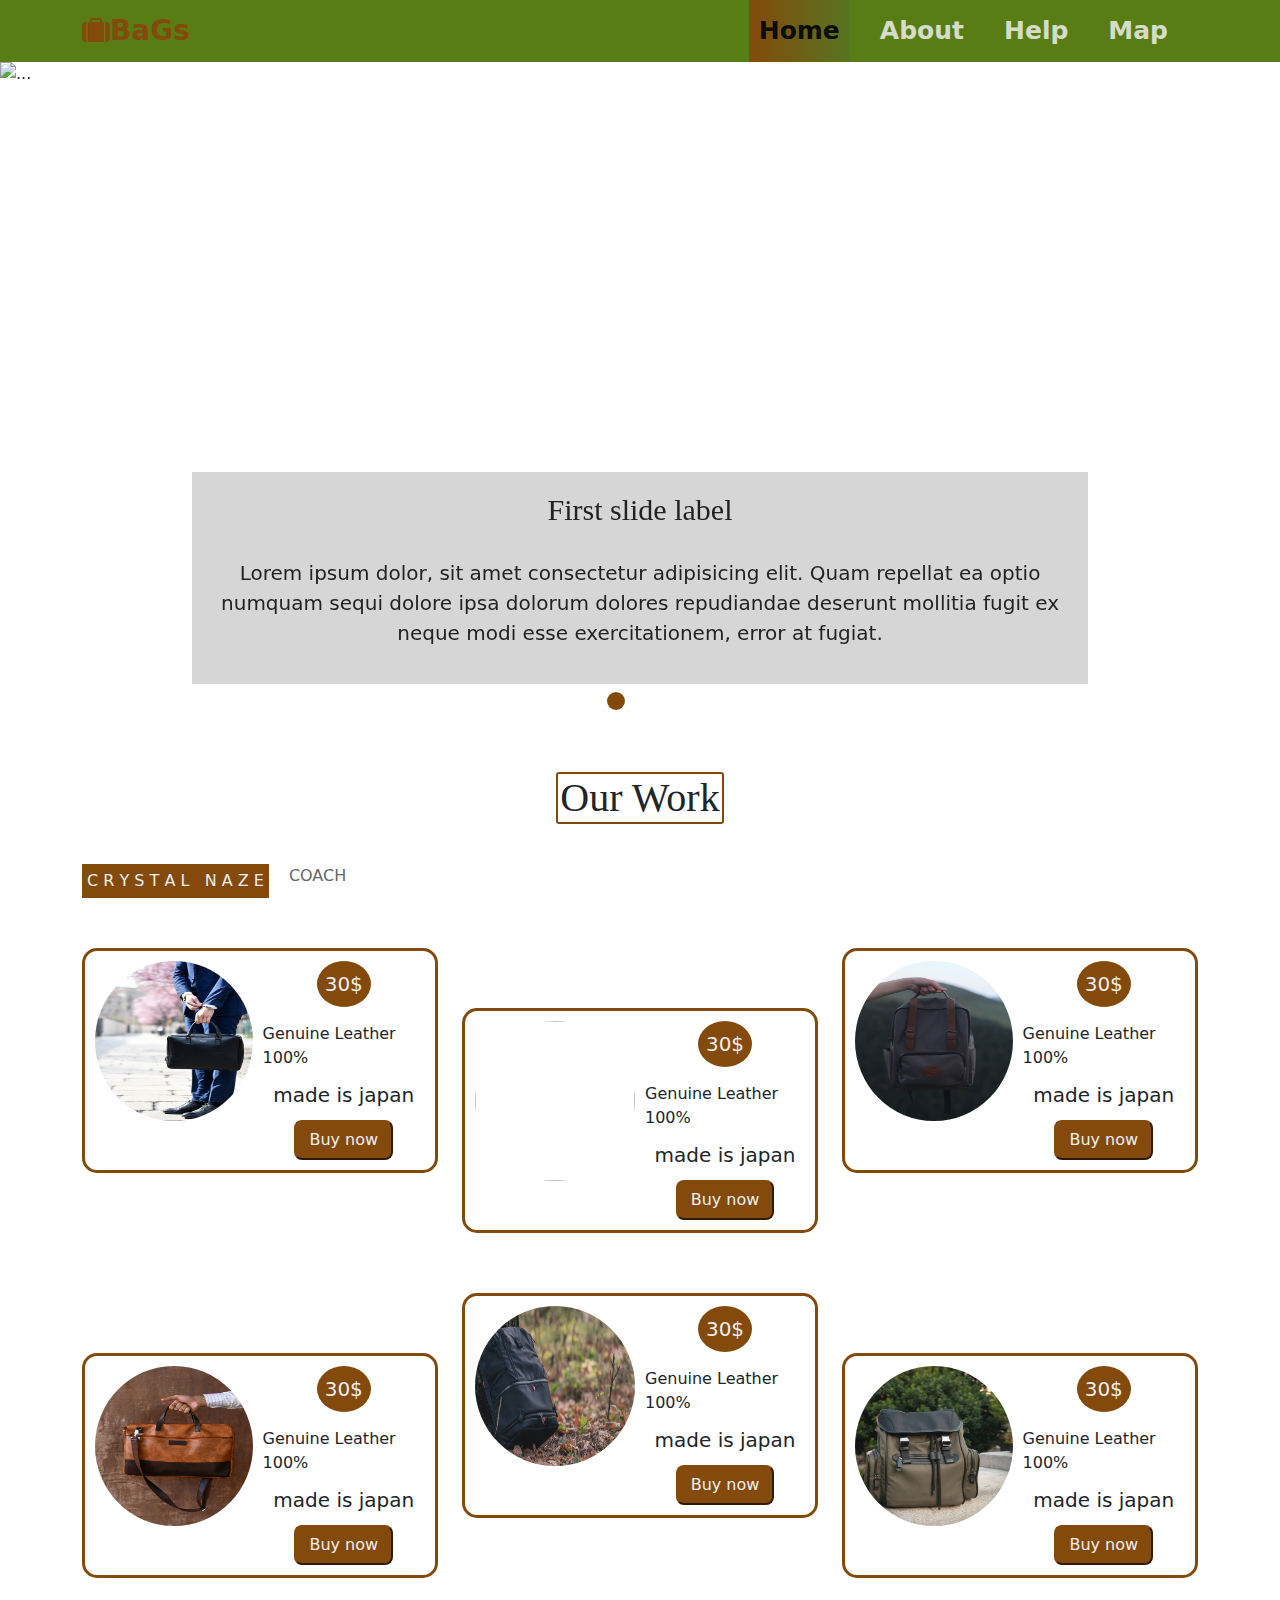
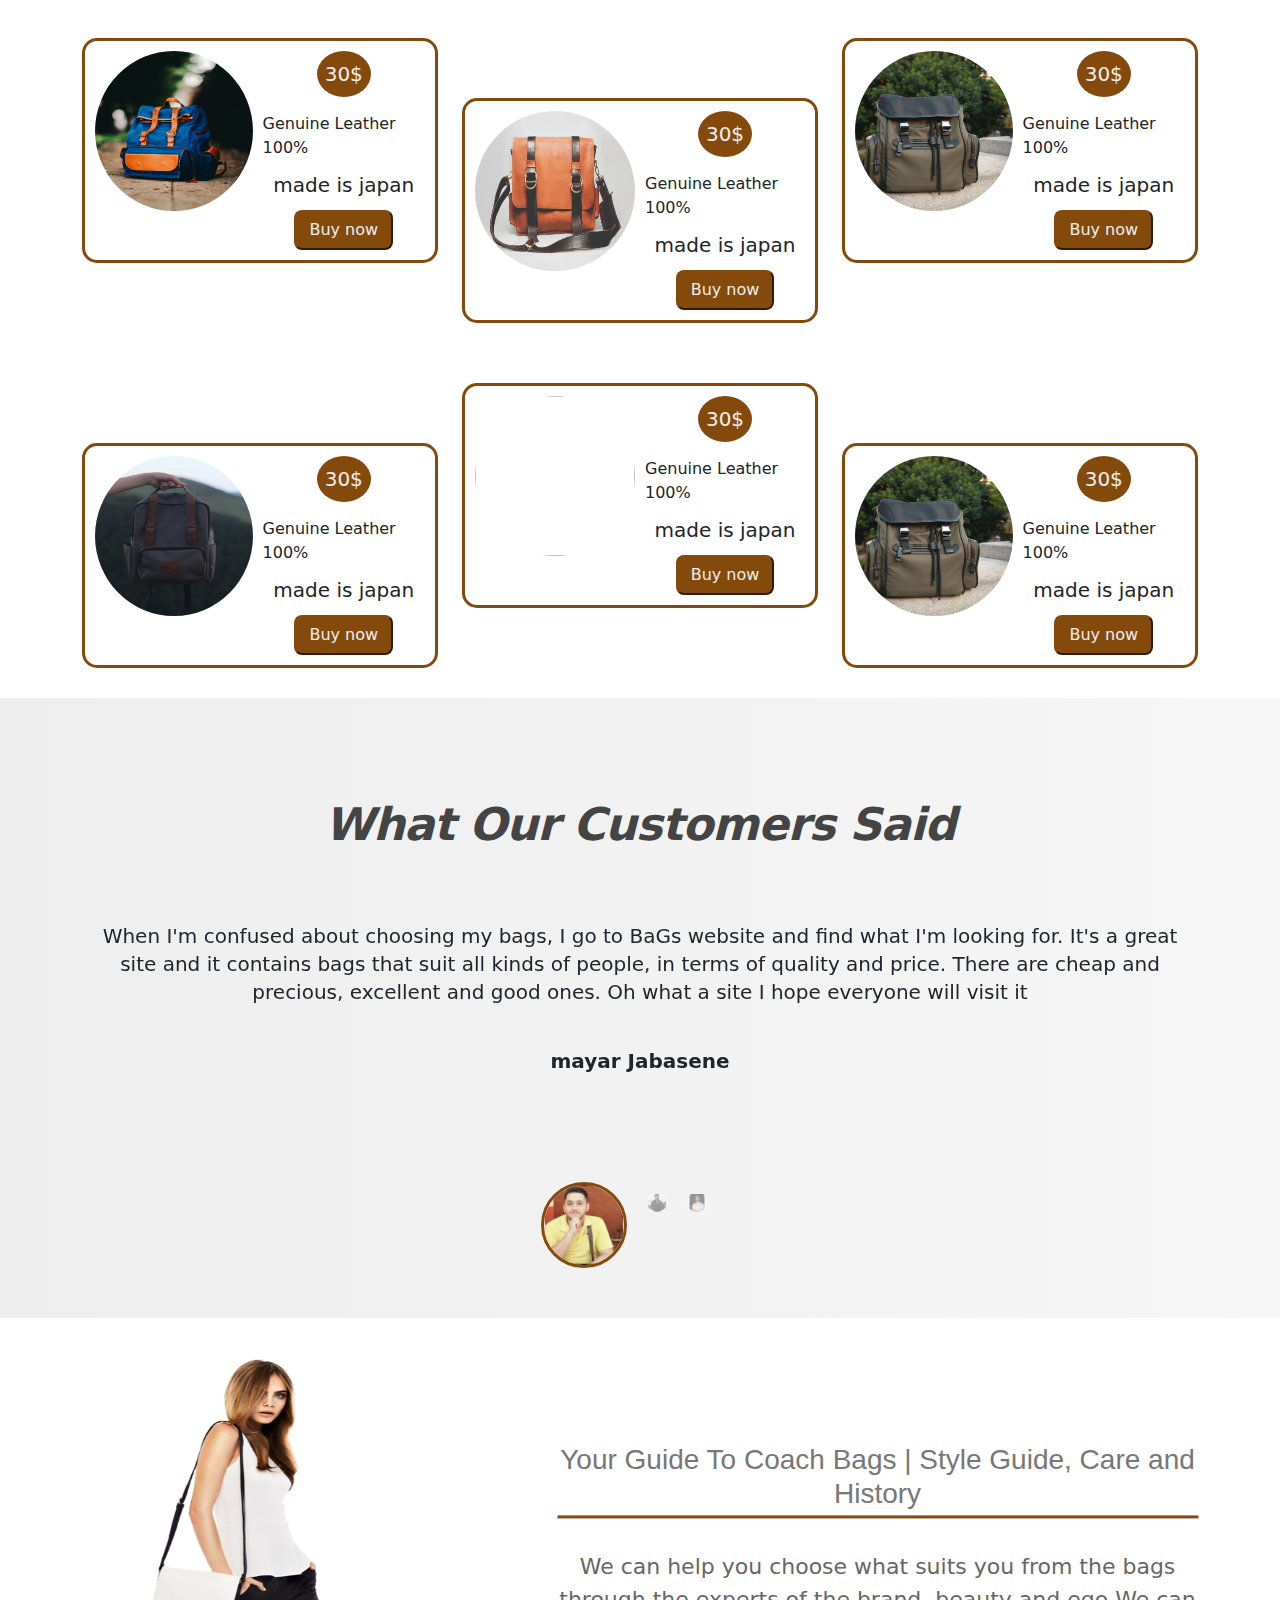
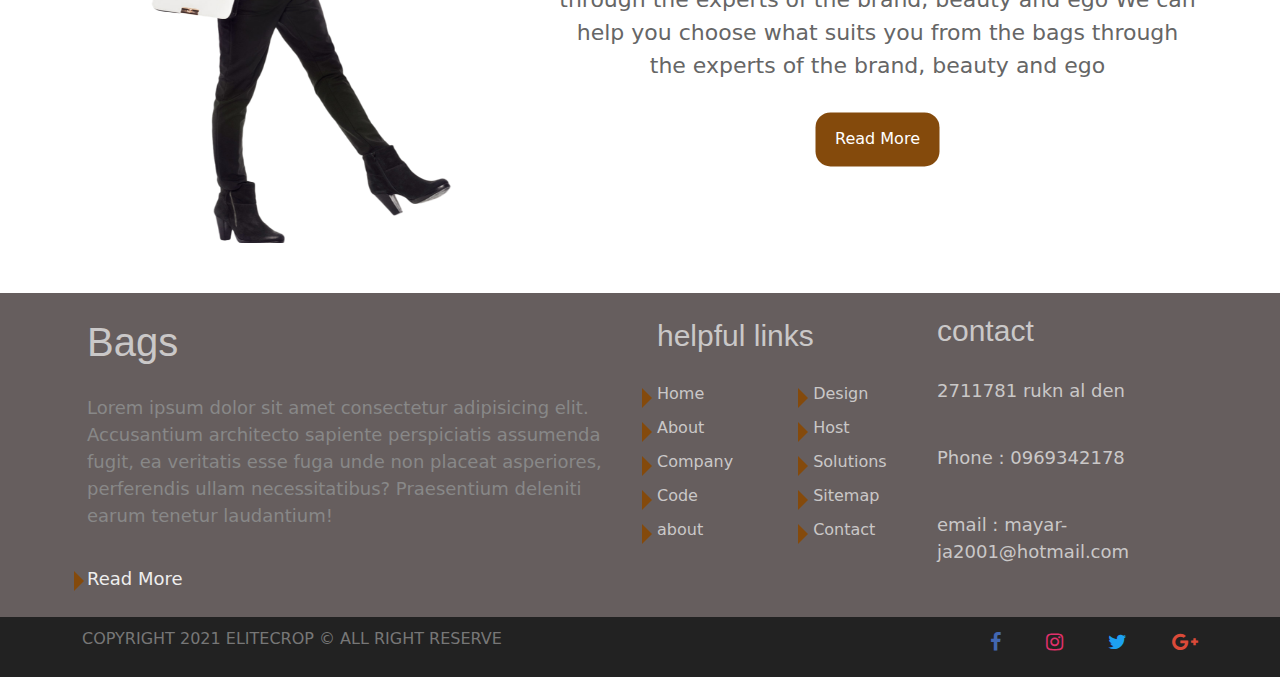
==== index.html @ 1bd2bbe0 "projct bags" ====
<!DOCTYPE html>
<html lang="en">

<head>
    <meta charset="UTF-8">
    <meta http-equiv="X-UA-Compatible" content="IE=edge">
    <meta name="viewport" content="width=device-width, initial-scale=1.0">
    <title>Bags</title>
    <link rel="stylesheet" href="pages/about.html">
    <link rel="stylesheet" href="css/normalize.css">
    <link rel="stylesheet" href="css/bootstrap.min.css">
    <link rel="stylesheet" href="css/font-awesome.min.css">
    <link rel="stylesheet" href="css/main.css">
    <link rel="stylesheet" href="css/media.css">
</head>

<body>
    <!-- start navabar -->
    <nav class="navbar navbar-expand-lg navbar-light ">
        
        <div class="container">
            <a class="navbar-brand" href="#"><i class="fa fa-suitcase fa-spin "></i>BaGs</a>
            <button class="navbar-toggler" type="button" data-bs-toggle="collapse" data-bs-target="#navbarSupportedContent" aria-controls="navbarSupportedContent" aria-expanded="false" aria-label="Toggle navigation">
            <span class="navbar-toggler-icon"></span>
            </button>
            <div class="collapse navbar-collapse" id="navbarSupportedContent">
            <ul class="navbar-nav ms-auto mb-2 mb-lg-0">
                <li class="nav-item">
                <a class="nav-link active" aria-current="page" href="#">Home</a>
                </li>
                <li class="nav-item">
                <a class="nav-link" href="pages/about.html">About</a>
                </li>
                <li class="nav-item">
                <a class="nav-link" href="pages/help.html">Help</a>
                </li>
                <li class="nav-item">
                <a class="nav-link" href="pages/map.html">Map</a>
                </li>
            
            </ul>
            
            </div>
        </div>
        </nav>
    <!-- end navabar -->

    <!--start scroll-top-->
    <div id = "sc" class="scroll-top">
        <i  class="fa fa-angle-up fa-fw fa-2x "></i>
        <p>top</p>
    </div>
    <!--end scroll-top-->

    <!--start slider-->
    <div id="carouselExampleCaptions" class="carousel slide ss" data-bs-ride="carousel">
        <div class="carousel-indicators">
          <button type="button" data-bs-target="#carouselExampleCaptions" data-bs-slide-to="0" class="active" aria-current="true" aria-label="Slide 1"></button>
          <button type="button" data-bs-target="#carouselExampleCaptions" data-bs-slide-to="1" aria-label="Slide 2"></button>
          <button type="button" data-bs-target="#carouselExampleCaptions" data-bs-slide-to="2" aria-label="Slide 3"></button>
        </div>
        <div class="carousel-inner">
          <div class="carousel-item active">
            <img src="image/mayar.jpg" class="d-block w-100" alt="...">
            <div class="carousel-caption d-none d-md-block">
              <h5>First slide label</h5>
              <p>Lorem ipsum dolor, sit amet consectetur adipisicing elit. Quam repellat ea optio numquam sequi dolore ipsa dolorum dolores repudiandae deserunt mollitia fugit ex neque modi esse exercitationem, error at fugiat.</p>
            </div>
          </div>
          <div class="carousel-item">
            <img src="image/mitchell-griest-psDzkLlifxQ-unsplash.jpg" class="d-block w-100" alt="...">
            <div class="carousel-caption d-none d-md-block">
              <h5>Second slide label</h5>
              <p>Lorem ipsum dolor sit, amet consectetur adipisicing elit. Accusamus voluptatibus ex recusandae, sequi et molestiae labore numquam molestias nihil, consequuntur aut, nemo in magnam. Distinctio blanditiis rerum possimus ab corporis!.</p>
            </div>
          </div>
          <div class="carousel-item">
            <img src="image/artem-beliaikin-a8MJQHunT-8-unsplash.jpg" class="d-block w-100" alt="...">
            <div class="carousel-caption d-none d-md-block">
              <h5>Third slide label</h5>
              <p>Lorem ipsum dolor sit amet, consectetur adipisicing elit. Aliquam, consequuntur nisi sequi commodi dolorem velit error laborum, consectetur iusto officia quibusdam voluptates minus maxime magni itaque porro cupiditate deleniti fugit.</p>
            </div>
          </div>
        </div>
        <button class="carousel-control-prev" type="button" data-bs-target="#carouselExampleCaptions" data-bs-slide="prev">
          <span class="carousel-control-prev-icon" aria-hidden="true"></span>
          <span class="visually-hidden">Previous</span>
        </button>
        <button class="carousel-control-next" type="button" data-bs-target="#carouselExampleCaptions" data-bs-slide="next">
          <span class="carousel-control-next-icon" aria-hidden="true"></span>
          <span class="visually-hidden">Next</span>
        </button>
      </div>
    <!--end slider-->

    <!--start ourwork-->
    <div class="ourwork">
        <div class="container">

            <h2 class="h1">Our Work</h2>


            <ul id="mm" class="bred list-unstyled">
                <li class="active"><span id="one">C R Y S T A L &nbsp; N A Z E</span></li>
            <li><span id="two">COACH</span></li>
            </ul>
        </div>

        <div class="container">
            <div class="box-all" id="box-all">
            
            <div class="bigbox"><!--start big box-->
                <div class="row">

                <div class="col-lg-4 col-md-6 col-xs-12">

                    <div class="box">
                        <img src="image/andrea-natali-jdTtkmr1axk-unsplash.jpg">
                        <div class="kalam">
                            <span>30$</span>
                        <p>Genuine Leather 100%</p>
                        <h5>made is japan</h5>
                        <button>Buy now</button>
                        </div>
                        
                    </div>
                    </div>

                    <div class="col-lg-4 col-md-6 col-xs-12">

                        <div class="box boxm">
                            <img src="image/creative-headline-UiM5WNmE_Qw-unsplash.jpg">
                            <div class="kalam">
                                <span>30$</span>
                            <p>Genuine Leather 100%</p>
                            <h5>made is japan</h5>
                            <button>Buy now</button>
                            </div>
                            
            
                        </div>
                    </div>


                        <div class="col-lg-4 col-md-6 col-xs-12">

                            <div class="box">
                                <img src="image/pexels-ekrulila-2452345.jpg">
                                <div class="kalam">
                                    <span>30$</span>
                                <p>Genuine Leather 100%</p>
                                <h5>made is japan</h5>
                                <button>Buy now</button>
                                </div>
                                
                
                            </div>
                        </div>

                    </div>
                    </div><!--end big box-->



            <div class="bigbox2"><!--start big box2-->
                <div class="row">

                <div class="col-lg-4 col-md-6 col-xs-12">

                    <div class="box boxlr">
                        <img src="image/rajesh-rajput-NqZ2vFqChaw-unsplash.jpg">
                        <div class="kalam">
                            <span>30$</span>
                        <p>Genuine Leather 100%</p>
                        <h5>made is japan</h5>
                        <button>Buy now</button>
                        </div>
                        
                    </div>
                    </div>

                    <div class="col-lg-4 col-md-6 col-xs-12">

                        <div class="box boxm">
                            <img src="image/pexels-vitaly-vlasov-1545998.jpg">
                            <div class="kalam">
                                <span>30$</span>
                            <p>Genuine Leather 100%</p>
                            <h5>made is japan</h5>
                            <button>Buy now</button>
                            </div>
                            
            
                        </div>
                    </div>


                        <div class="col-lg-4 col-md-6 col-xs-12">

                            <div class="box boxlr">
                                <img src="image/pexels-athena-2081199.jpg">
                                <div class="kalam">
                                    <span>30$</span>
                                <p>Genuine Leather 100%</p>
                                <h5>made is japan</h5>
                                <button>Buy now</button>
                                </div>
                                
                
                            </div>
                        </div>

                    </div>
                    </div><!--end big box2-->


                    <div class="bigbox"><!--start big box-->
                        <div class="row">
        
                        <div class="col-lg-4 col-md-6 col-xs-12">
        
                            <div class="box">
                                <img src="image/pexels-matheus-bertelli-2905238.jpg">
                                <div class="kalam">
                                    <span>30$</span>
                                <p>Genuine Leather 100%</p>
                                <h5>made is japan</h5>
                                <button>Buy now</button>
                                </div>
                                
                            </div>
                            </div>
        
                            <div class="col-lg-4 col-md-6 col-xs-12">
        
                                <div class="box boxm">
                                    <img src="image/pexels-ge-yonk-1152077.jpg">
                                    <div class="kalam">
                                        <span>30$</span>
                                    <p>Genuine Leather 100%</p>
                                    <h5>made is japan</h5>
                                    <button>Buy now</button>
                                    </div>
                                    
                    
                                </div>
                            </div>
        
        
                                <div class="col-lg-4 col-md-6 col-xs-12">
        
                                    <div class="box">
                                        <img src="image/pexels-athena-2081199.jpg">
                                        <div class="kalam">
                                            <span>30$</span>
                                        <p>Genuine Leather 100%</p>
                                        <h5>made is japan</h5>
                                        <button>Buy now</button>
                                        </div>
                                        
                        
                                    </div>
                                </div>
        
                            </div>
                            </div><!--end big box-->
        
        
        
                    <div class="bigbox2"><!--start big box2-->
                        <div class="row">
        
                        <div class="col-lg-4 col-md-6 col-xs-12">
        
                            <div class="box boxlr">
                                <img src="image/pexels-ekrulila-2452345.jpg">
                                <div class="kalam">
                                    <span>30$</span>
                                <p>Genuine Leather 100%</p>
                                <h5>made is japan</h5>
                                <button>Buy now</button>
                                </div>
                                
                            </div>
                            </div>
        
                            <div class="col-lg-4 col-md-6 col-xs-12">
        
                                <div class="box boxm">
                                    <img src="image/artem-beliaikin-L4vmA1-W00A-unsplash.jpg">
                                    <div class="kalam">
                                        <span>30$</span>
                                    <p>Genuine Leather 100%</p>
                                    <h5>made is japan</h5>
                                    <button>Buy now</button>
                                    </div>
                                    
                    
                                </div>
                            </div>
        
        
                                <div class="col-lg-4 col-md-6 col-xs-12">
        
                                    <div class="box boxlr">
                                        <img src="image/pexels-athena-2081199.jpg">
                                        <div class="kalam">
                                            <span>30$</span>
                                        <p>Genuine Leather 100%</p>
                                        <h5>made is japan</h5>
                                        <button>Buy now</button>
                                        </div>
                                        
                        
                                    </div>
                                </div>
        
                            </div>
                            </div>


                </div>
        </div>

        <div class="box-all2" id="box-all2">
            <div class="row">

                <!--1-->
                <div class="col-xl-3 col-lg-4 col-md-6 col-sm-6 col-xm-12">
                <div class="card text-center " style="width: 18rem;">
                    <img src="image/Orange-Ladies-Handbag-PNG.png" class="card-img-top" alt="...">
                    <div class="card-body">
                        <h4 class="card-title">Hight quality</h4>
                        <p class="card-text">Lorem, ipsum dolor sit amet consectetur adipisicing elit. Cupiditate impedit cumque aspernatur mollitia</p>
                        <span>40$</span>
                        <h5><i class="fa fa-heart-o  fa-lg uu"></i></h5>
                        <button class="btn-danger btn-lg">buy now</button>
                        <h5 id="copy-img" class="ko"><a  style="color: #555;" class="ss" data-bs-toggle="modal" href="#exampleModalToggle" role="button"><i class="fa fa-search-plus fa-fw fa-lg kk" ></i></a></h5>




                        <div class="modal fade" id="exampleModalToggle" aria-hidden="true" aria-labelledby="exampleModalToggleLabel" tabindex="-1">
                        <div class="modal-dialog modal-dialog-centered">
                            <div class="modal-content">
                            <div class="modal-header">
                                <img  id="sr" src="image/Orange-Ladies-Handbag-PNG.png" alt="">
                            </div>
                            <div class="modal-body">
                                <p>Made of genuine leather and expertly dressed
                                    nylon free
                                    multi-pocket</p>
                            </div>
                            </div>
                        </div>
                        </div>
                        
                        

                        
                    </div>
                    </div>
                </div>

                                                        <!--2-->

                        <div class="col-xl-3 col-lg-4 col-md-6 col-sm-6 col-xm-12">
                        <div class="card text-center " style="width: 18rem;">
                            <img src="image/Female-Luxury-Leather-Handbag-PNG-Transparent-Image.png" class="card-img-top" alt="...">
                            <div class="card-body">
                                <h4 class="card-title">Hight quality</h4>
                                <p class="card-text">Lorem, ipsum dolor sit amet consectetur adipisicing elit. Cupiditate impedit cumque aspernatur mollitia</p>
                                <span>40$</span>
                                <h5><i class="fa fa-heart-o  fa-lg uu"></i></h5>
                                <button class="btn-danger btn-lg">buy now</button>
                        <h5 id="copy-img" class="ko"><a  style="color: #555;" class="ss" data-bs-toggle="modal" href="#exampleModalToggle" role="button"><i class="fa fa-search-plus fa-fw fa-lg kk" ></i></a></h5>




                            </div>
                            </div>
                        </div>


                                                                                <!--3-->

                        <div class="col-xl-3 col-lg-4 col-md-6 col-sm-6 col-xm-12">
                        <div class="card text-center " style="width: 18rem;">
                            <img src="image/Female-Luxury-Leather-Handbag-PNG-File.png" class="card-img-top" alt="...">
                            <div class="card-body">
                                <h4 class="card-title">Hight quality</h4>
                                <p class="card-text">Lorem, ipsum dolor sit amet consectetur adipisicing elit. Cupiditate impedit cumque aspernatur mollitia</p>
                                <span>40$</span>
                                <h5><i class="fa fa-heart-o  fa-lg uu"></i></h5>
                                <button class="btn-danger btn-lg">buy now</button>
                                <h5 id="copy-img" class="ko"><a  style="color: #555;" class="ss" data-bs-toggle="modal" href="#exampleModalToggle" role="button"><i class="fa fa-search-plus fa-fw fa-lg kk" ></i></a></h5>
                                
                            </div>
                            </div>
                        </div>

                                                                                <!--4-->


                        <div class="col-xl-3 col-lg-4 col-md-6 col-sm-6 col-xm-12">
                        <div class="card text-center " style="width: 18rem;">
                            <img src="image/Blue-Handbag-Transparent-PNG.png" class="card-img-top" alt="...">
                            <div class="card-body">
                                <h4 class="card-title">Hight quality</h4>
                                <p class="card-text">Lorem, ipsum dolor sit amet consectetur adipisicing elit. Cupiditate impedit cumque aspernatur mollitia</p>
                                <span>40$</span>
                                <h5><i class="fa fa-heart-o  fa-lg uu"></i></h5>
                                <button class="btn-danger btn-lg">buy now</button>
                                <h5 id="copy-img" class="ko"><a  style="color: #555;" class="ss" data-bs-toggle="modal" href="#exampleModalToggle" role="button"><i class="fa fa-search-plus fa-fw fa-lg kk" ></i></a></h5>
                                
                            </div>
                            </div>
                        </div>

                                                                                <!--5-->


                        <div class="col-xl-3 col-lg-4 col-md-6 col-sm-6 col-xm-12">
                        <div class="card text-center " style="width: 18rem;">
                            <img src="image/Black-Handbag-Fur-Transparent-PNG.png" class="card-img-top" alt="...">
                            <div class="card-body">
                                <h4 class="card-title">Hight quality</h4>
                                <p class="card-text">Lorem, ipsum dolor sit amet consectetur adipisicing elit. Cupiditate impedit cumque aspernatur mollitia</p>
                                <span>40$</span>
                                <h5><i class="fa fa-heart-o  fa-lg uu"></i></h5>
                                <button class="btn-danger btn-lg">buy now</button>
                                <h5 id="copy-img" class="ko"><a  style="color: #555;" class="ss" data-bs-toggle="modal" href="#exampleModalToggle" role="button"><i class="fa fa-search-plus fa-fw fa-lg kk" ></i></a></h5>
                                
                            </div>
                            </div>
                        </div>



                                                                                <!--6-->


                        <div class="col-xl-3 col-lg-4 col-md-6 col-sm-6 col-xm-12">
                        <div class="card text-center " style="width: 18rem;">
                            <img src="image/Brown-Leather-Handbag-PNG-Image.png" class="card-img-top" alt="...">
                            <div class="card-body">
                                <h4 class="card-title">Hight quality</h4>
                                <p class="card-text">Lorem, ipsum dolor sit amet consectetur adipisicing elit. Cupiditate impedit cumque aspernatur mollitia</p>
                                <span>40$</span>
                                <h5><i class="fa fa-heart-o  fa-lg uu"></i></h5>
                                <button class="btn-danger btn-lg">buy now</button>
                                <h5 id="copy-img" class="ko"><a  style="color: #555;" class="ss" data-bs-toggle="modal" href="#exampleModalToggle" role="button"><i class="fa fa-search-plus fa-fw fa-lg kk" ></i></a></h5>
                                
                            </div>
                            </div>
                        </div>



                                                                                <!--7-->


                        <div class="col-xl-3 col-lg-4 col-md-6 col-sm-6 col-xm-12">
                        <div class="card text-center " style="width: 18rem;">
                            <img src="image/Luxury-Leather-Handbag-PNG-Clipart.png" class="card-img-top" alt="...">
                            <div class="card-body">
                                <h4 class="card-title">Hight quality</h4>
                                <p class="card-text">Lorem, ipsum dolor sit amet consectetur adipisicing elit. Cupiditate impedit cumque aspernatur mollitia</p>
                                <span>40$</span>
                                <h5><i class="fa fa-heart-o  fa-lg uu"></i></h5>
                                <button class="btn-danger btn-lg">buy now</button>
                                <h5 id="copy-img" class="ko"><a  style="color: #555;" class="ss" data-bs-toggle="modal" href="#exampleModalToggle" role="button"><i class="fa fa-search-plus fa-fw fa-lg kk" ></i></a></h5>
                                
                            </div>
                            </div>
                        </div>


                                                                                <!--8-->


                        <div class="col-xl-3 col-lg-4 col-md-6 col-sm-6 col-xm-12">
                        <div class="card text-center " style="width: 18rem;">
                            <img src="image/Brown-Leather-Handbag-Transparent-Background.png" class="card-img-top" alt="...">
                            <div class="card-body">
                                <h4 class="card-title">Hight quality</h4>
                                <p class="card-text">Lorem, ipsum dolor sit amet consectetur adipisicing elit. Cupiditate impedit cumque aspernatur mollitia</p>
                                <span>40$</span>
                                <h5><i class="fa fa-heart-o  fa-lg uu"></i></h5>
                                <button class="btn-danger btn-lg">buy now</button>
                                <h5 id="copy-img" class="ko"><a  style="color: #555;" class="ss" data-bs-toggle="modal" href="#exampleModalToggle" role="button"><i class="fa fa-search-plus fa-fw fa-lg kk" ></i></a></h5>
                                
                            </div>
                            </div>
                        </div>


                                                                                    <!--9-->


                        <div class="col-xl-3 col-lg-4 col-md-6 col-sm-6 col-xm-12">
                        <div class="card text-center " style="width: 18rem;">
                            <img src="image/Female-Luxury-Leather-Handbag-PNG-Transparent-Image.png" class="card-img-top" alt="...">
                            <div class="card-body">
                                <h4 class="card-title">Hight quality</h4>
                                <p class="card-text">Lorem, ipsum dolor sit amet consectetur adipisicing elit. Cupiditate impedit cumque aspernatur mollitia</p>
                                <span>40$</span>
                                <h5><i class="fa fa-heart-o  fa-lg uu"></i></h5>
                                <button class="btn-danger btn-lg">buy now</button>
                                <h5 id="copy-img" class="ko"><a  style="color: #555;" class="ss" data-bs-toggle="modal" href="#exampleModalToggle" role="button"><i class="fa fa-search-plus fa-fw fa-lg kk" ></i></a></h5>
                                
                            </div>
                            </div>
                        </div>


                                                                                        <!--10-->


                        <div class="col-xl-3 col-lg-4 col-md-6 col-sm-6 col-xm-12">
                        <div class="card text-center " style="width: 18rem;">
                            <img src="image/Orange-Ladies-Handbag-PNG.png" class="card-img-top" alt="...">
                            <div class="card-body">
                                <h4 class="card-title">Hight quality</h4>
                                <p class="card-text">Lorem, ipsum dolor sit amet consectetur adipisicing elit. Cupiditate impedit cumque aspernatur mollitia</p>
                                <span>40$</span>
                                <h5><i class="fa fa-heart-o  fa-lg uu"></i></h5>
                                <button class="btn-danger btn-lg">buy now</button>
                                <h5 id="copy-img" class="ko"><a  style="color: #555;" class="ss" data-bs-toggle="modal" href="#exampleModalToggle" role="button"><i class="fa fa-search-plus fa-fw fa-lg kk" ></i></a></h5>
                                
                            </div>
                            </div>
                        </div>


                                                                                <!--11-->


                        <div class="col-xl-3 col-lg-4 col-md-6 col-sm-6 col-xm-12">
                        <div class="card text-center " style="width: 18rem;">
                            <img src="image/Black-Handbag-Fur-Transparent-PNG.png" class="card-img-top" alt="...">
                            <div class="card-body">
                                <h4 class="card-title">Hight quality</h4>
                                <p class="card-text">Lorem, ipsum dolor sit amet consectetur adipisicing elit. Cupiditate impedit cumque aspernatur mollitia</p>
                                <span>40$</span>
                                <h5><i class="fa fa-heart-o  fa-lg uu"></i></h5>
                                <button class="btn-danger btn-lg">buy now</button>
                                <h5 id="copy-img" class="ko"><a  style="color: #555;" class="ss" data-bs-toggle="modal" href="#exampleModalToggle" role="button"><i class="fa fa-search-plus fa-fw fa-lg kk" ></i></a></h5>
                                
                            </div>
                            </div>
                        </div>


                                                                                <!--12-->


                        <div class="col-xl-3 col-lg-4 col-md-6 col-sm-6 col-xm-12">
                        <div class="card text-center " style="width: 18rem;">
                            <img src="image/Female-Luxury-Leather-Handbag-PNG-Transparent-Image.png" class="card-img-top" alt="...">
                            <div class="card-body">
                                <h4 class="card-title">Hight quality</h4>
                                <p class="card-text">Lorem, ipsum dolor sit amet consectetur adipisicing elit. Cupiditate impedit cumque aspernatur mollitia</p>
                                <span>40$</span>
                                <h5><i class="fa fa-heart-o  fa-lg uu"></i></h5>
                                <button class="btn-danger btn-lg">buy now</button>
                                <h5 id="copy-img" class="ko"><a  style="color: #555;" class="ss" data-bs-toggle="modal" href="#exampleModalToggle" role="button"><i class="fa fa-search-plus fa-fw fa-lg kk" ></i></a></h5>
                                
                            </div>
                            </div>
                        </div>


                    </div>
                </div>



            
        </div>
    </div>
    <!--end ourwork-->

    <!--start out Customers-->
    <div class="Customers ">
        <div class="container text-center">
            <h2 class="h1">What Our Customers Said</h2>
            

            <div id="cus" class="carousel slide" data-bs-ride="carousel">
                
                <div class="carousel-inner">
                    <div class="carousel-item active">
                            <p class="lead">When I'm confused about choosing my bags, I go to BaGs  website and find what I'm looking for. It's a great site and it contains bags that suit all kinds of people, in terms of quality and price. There are cheap and precious, excellent and good ones. Oh what a site I hope everyone will visit it </p>
                        <span> mayar Jabasene </span>
                    </div>

                    <div class="carousel-item">
                        <p class="lead">When I'm confused about choosing my bags, I go to BaGs  website and find what I'm looking for. It's a great site and it contains bags that suit all kinds of people, in terms of quality and price. There are cheap and precious, excellent and good ones. Oh what a site I hope everyone will visit it </p>
                        <span> Baraa Jabasene </span>
                    </div>
                    
                    <div class="carousel-item">
                            <p class="lead">When I'm confused about choosing my bags, I go to BaGs  website and find what I'm looking for. It's a great site and it contains bags that suit all kinds of people, in terms of quality and price. There are cheap and precious, excellent and good ones. Oh what a site I hope everyone will visit it </p>
                            <span> qamar Jabasene </span>
                    </div>
                </div>
                
                <div class="carousel-indicators">
                    <li type="button" data-bs-target="#cus" data-bs-slide-to="0" class="active" aria-current="true" aria-label="Slide 1"><img class="img-circle" src="image/photo_2021-06-05_19-22-41.jpg"></li>
                    <li type="button" data-bs-target="#cus" data-bs-slide-to="1" aria-label="Slide 2"><img class="img-circle" src="image/photo_2021-06-05_19-26-27.jpg"></li>
                    <li type="button" data-bs-target="#cus" data-bs-slide-to="2" aria-label="Slide 3"><img class="img-circle" src="image/photo_2021-06-05_19-24-52.jpg"></li>
                    <ol></ol>
                </div>
                </div>
                    
                
                
        </div>
        </div>
    </div>
    <!--end out Customers-->

    <!--start course-->
    <div class="course">
        <div class="container">
            <div class="row">
                <div class="col-lg-5">
                    <div class="image">
                        <img src="image/Beautiful-Girl-Transparent-Background.png" alt=".">
                    </div>
                </div>
                <div class="col-lg-7">
                    <div class="kalam text-center">
                        <h3>Your Guide To Coach Bags | Style Guide, Care and History</h3>
                        <p class="lead">We can help you choose what suits you from the bags through the experts of the brand, beauty and ego We can help you choose what suits you from the bags through the experts of the brand, beauty and ego</p>
                        <button>Read More</button>
                    </div>
                </div>
            </div>
        </div>
    </div>
    <!--end course-->

    <!--start footer-->
    <div class="footer">
        <div class="container">
            <div class="row">
                <div class="col-lg-6 col-md-6 col-sm-12">
                    <div class="info1">
                    <h2>Bags</h2>
                    <p>Lorem ipsum dolor sit amet consectetur adipisicing elit. Accusantium architecto sapiente perspiciatis assumenda fugit, ea veritatis esse fuga unde non placeat asperiores, perferendis ullam necessitatibus? Praesentium deleniti earum tenetur laudantium!</p>
                    <a href="#">Read More</a>
                </div>

                </div>
                <div class="col-lg-3 col-md-6 col-sm-12">
                    <div class="info2">
                    <h3>helpful links</h3>
                    <div class="zz">
                    <ul class="list-unstyled">
                        <li>Home</li>
                        <li>About</li>
                        <li>Company</li>
                        <li>Code</li>
                        <li>about</li>
                    </ul>
                    <ul class="list-unstyled">
                        
                        <li>Design</li>
                        <li>Host</li>
                        <li>Solutions</li>
                        <li>Sitemap</li>
                        <li>Contact</li>
                    </ul>
                </div>
            </div>
            </div>
                <div class="col-lg-3 col-md-6 col-sm-12">
                    <div class="info3">
                        <h3>contact</h3>
                        <p>2711781 rukn al den</p>
                        <p>Phone : 0969342178</p>
                        <p>email : mayar-ja2001@hotmail.com</p>
                    </div>
                </div>
            </div>
        </div>
    </div>
    <!--end footer-->
    
    <!--start copyright-->
    <div class="copyright">
        <div class="container">
            <div class="row">

            <div class="col-sm-6 text-center text-sm-start text-uppercase">
            <p> Copyright 2021 Elitecrop &copy; All Right Reserve</p>
            </div>

            <div class="col-sm-6 text-center text-sm-end">
                <ul class="list-unstyled ">
                <li>
                    <a href="#"><i class="fa fa-facebook"></i></a>
                </li>
                <li>
                    <a href="#"><i class="fa fa-instagram"></i></a>
                </li>
                <li>
                    <a href="#"><i class="fa fa-twitter"></i></a>
                </li>
                <li>
                    <a href="#"><i class="fa fa-google-plus"></i></a>
                </li>
                </ul>
            </div>

            </div>
        </div>
        </div>
        <!--end copyright-->


    <script src="css/jquery-3.5.1.min.js"></script>
    <script src="css/bootstrap.min.js"></script>
    <script src="css/bootstrap.bundle.min.js"></script>
    <script src="css/rework1.js"></script>
</body>




</html>
---- css/main.css ----
/*                                                   start page Home                                                  */

* {
  box-sizing: border-box;
}

/*start navbar*/
.navbar {
  background-color: #587d15;
  color: #eee;
  font-size: 22px;
  padding: 0;
}
.navbar-light .navbar-brand {
  color: #844a0c;
  font-size: 28px;
  font-weight: bold;
}
.navbar-expand-lg .navbar-nav .nav-link {
  font-size: 25px;
  font-weight: bold;
  color: rgba(243, 243, 243, 0.829);
  margin-right: 20px;
  padding: 12px 10px;
}

.navbar-expand-lg .navbar-nav .active {
  background: linear-gradient(to right, #844a0c, #577520);
}
/*end navbar*/

/*start carusal*/
.ss .carousel-inner {
  position: relative;
  width: 100%;
  overflow: hidden;
}
.ss .carousel-inner img {
  max-height: 690px;
  height: 690px;
}
.ss .carousel-caption {
  position: absolute;
  right: 15%;
  bottom: 4.25rem;
  left: 15%;
  padding-top: 1.25rem;
  padding-bottom: 1.25rem;
  color: #fff;
  text-align: center;
}

.ss .carousel-indicators {
  position: absolute;
  right: 0;
  bottom: 0;
  left: 0;
  z-index: 2;
  display: flex;
  justify-content: center;
  padding: 0;
  margin-right: 15%;
  margin-bottom: 2rem;
  margin-left: 15%;
  list-style: none;
}
.ss .carousel-indicators [data-bs-target] {
  width: 18px;
  height: 18px;
  border-radius: 50%;
  background-color: #fff;
}

.ss .carousel-indicators .active {
  background-color: #844a0c;
}
.ss .carousel-caption {
  background-color: rgba(153, 153, 153, 0.4);
}
.ss .carousel-caption h5 {
  color: #222;
  font-size: 30px;
  font-family: tahoma;
  margin-bottom: 30px;
}
.ss .carousel-caption p {
  color: #222;
  font-size: 20px;
}
/*end carosal*/

/*start ourwork*/
.ourwork {
  padding: 20px 0;
  overflow: hidden !important;
}
.ourwork h2 {
  margin: 0 auto;
  font-size: bold;
  border: 2px solid #844a0c;
  width: fit-content;
  padding: 0 2px;
  font-family: "Times New Roman", Times, serif;
  transition: 0.3s;
  position: relative;
  margin-bottom: 40px;
  border-radius: 3px;
}

.ourwork .box-all2 {
  display: none;
}

.ourwork .bred {
  display: flex;
  justify-content: flex-start;
  flex-direction: row;
  gap: 20px;
}
.ourwork .bred .active {
  background-color: #844a0c;
  color: #eee !important;
  padding: 5px;
}

.ourwork .bred li {
  color: #666;
  cursor: pointer;
}

.ourwork h2::before {
  content: "";
  position: absolute;
  left: 50%;
  top: 50%;
  transform: translate(-50%, -50%);
  width: 100%;
  height: 0;
  background-color: #844a0c;
  z-index: -1;
}
.ourwork h2:hover::before {
  height: calc(100% + 5%);
}

.ourwork .box {
  border: 3px solid #844a0c;
  display: flex;
  padding: 10px;
  gap: 10px;
  border-radius: 15px;
  margin-bottom: 10px;
}

.ourwork .box .kalam {
  display: flex;
  flex-direction: column;
  align-items: center;
  flex-basis: 50%;
  gap: 5px;
}
.ourwork .box span {
  display: inline-block;
  font-size: 20px;
  background-color: #844a0c;
  color: #eee;
  padding: 8px;
  width: fit-content;
  border-radius: 50%;
  transition: 0.5s;
}
.ourwork .box:hover span {
  transform: rotate(360deg);
}
.ourwork .box p {
  margin-top: 10px;
  margin-bottom: 8px;
}

.ourwork .box button {
  border-radius: 15px;
  border-radius: 8px;
  background-color: #844a0c;
  border-color: #844a0c;
  outline: none;
  padding: 6px 13px;
  color: #eee;
}

.ourwork .box img {
  width: 160px;
  height: 160px;
  border-radius: 50%;
}

.ourwork .box-all2 {
  padding-top: 20px;
  padding-bottom: 20px;
}
.ourwork .box-all2 .card {
  background-color: #eee;
  border-radius: 40px;
  margin: 20px auto;
}

.ourwork .box-all2 .card img {
  max-width: 100%;
  max-height: 100%;
  height: 300px;
}

.ourwork .box-all2 .card h4 {
  font-family: "Franklin Gothic Medium", "Arial Narrow", Arial, sans-serif;
  font-weight: bold;
  color: #444;
  margin-bottom: 20px;
}

.ourwork .box-all2 .card p {
  font-family: "Franklin Gothic Medium", "Arial Narrow", Arial, sans-serif;
  margin-bottom: 10px;
  color: #666;
}

.ourwork .box-all2 .card span {
  display: block;
  font-size: 40px;
  max-width: 100%;
}

.ourwork .box-all2 .card button {
  display: inline;
  background-color: #844a0c;
  border: none;
}
.ourwork .box-all2 .card h5 {
  cursor: pointer;
  display: inline;
}
.modal-header {
  display: flex;
  flex-shrink: 0;
  align-items: center;
  /* justify-content: space-between; */
  padding: 1rem 1rem;
  border-bottom: 1px solid #dee2e6;
  border-top-left-radius: calc(0.3rem - 1px);
  border-top-right-radius: calc(0.3rem - 1px);
  justify-content: center;
}
/*end ourwork*/

/*start Customers*/
.Customers {
  height: 500px;
  background-image: linear-gradient(to right, #eee, #f6f6f6);
  padding-top: 10px;
}

/* .Customers::after {
  content: "";
  position: absolute;
  right: 0;
  left: -0%;
  top: 100%;
  z-index: 10;
  display: block;
  height: 50px;
  background-size: 50px 100%;
  background-image: linear-gradient(135deg, #eee 25%, transparent 25%),
    linear-gradient(225deg, #eee 25%, transparent 25%);
  background-position: 0 0;
} */

.Customers h2 {
  font-weight: bold;
  font-style: italic;
  font-size: 45px;
  color: #444;
  letter-spacing: -1px;
  margin-top: 50px;
}

.Customers .carousel-inner {
  margin-top: 70px;
}
.Customers .carousel-inner p {
  margin-bottom: 40px;
  font-weight: 300;
  line-height: 1.4;
}
.Customers .carousel-inner span {
  font-size: 20px;
  font-weight: bold;
  margin-bottom: 0;
}
.Customers .carousel-indicators {
  position: absolute;
  right: 0;
  bottom: -60;
  top: 100px;
  left: 0;
  z-index: 2;
  display: flex;
  justify-content: center;
  padding: 0;
  margin-right: 15%;
  margin-bottom: 1rem;
  margin-left: 15%;
}

.Customers .carousel-indicators {
  position: absolute;
  right: 0;
  bottom: -60;
  top: 150px;
  left: 0;
  z-index: 2;
  display: flex;
  justify-content: center;
  padding: 0;
  margin-right: 15%;
  margin-bottom: 1rem;
  margin-left: 15%;
}

.Customers .carousel-indicators li {
  text-indent: 0;
  width: 70px;
  height: 70px;
  border-radius: 50%;
  background: none;
  margin: 10px;
  overflow: hidden;
  opacity: 0.8;
}

.Customers .carousel-indicators .active {
  width: 80px;
  height: 80px;
  margin-bottom: 5px;
  opacity: 1;
  border: 3px solid #844a0c;
}

.Customers .carousel-indicators li img {
  max-width: 100%;
  max-height: 100%;
}

/*end Customers*/

/*start course*/
.course {
  padding-top: 20px;
  padding-bottom: 20px;
}

.course .image {
  padding: 5px;
  width: 100%;
}
.course .image img {
  width: 100%;
  height: 500px;
  margin-bottom: 25px;
}
.course .kalam {
  display: flex;
  justify-content: flex-start;
  align-items: center;
  position: relative;
  flex-direction: column;
  top: 50%;
  left: 50%;
  transform: translate(-50%, -50%);
}
.course .kalam h3 {
  font-size: 28px;
  font-family: "Segoe UI", Tahoma, Geneva, Verdana, sans-serif;
  color: #777;
  margin-bottom: 40px;
  position: relative;
}
.course .kalam h3::before {
  content: "";
  position: absolute;
  left: 0;
  bottom: -8px;
  width: 100%;
  height: 3px;
  background-color: #844a0c;
}
.course .kalam p {
  font-size: 22px;
  color: #666;
  text-align: center;
  margin-bottom: 30px;
}
.course .kalam button {
  color: #fff;
  background-color: #844a0c;
  border: none;
  border-radius: 15px;
  padding: 15px 20px;
  transition: 0.4s;
}
.course .kalam button:hover {
  background-color: #577520;
}
/*end course*/

/*start footer*/
.footer {
  padding-top: 20px;
  padding-bottom: 20px;
  background-color: rgba(70, 60, 60, 0.829);
  color: rgb(202, 200, 200);
}
.footer .info1 {
  padding: 5px;
  display: flex;
  flex-direction: column;
  justify-content: space-around;
  gap: 20px;
}
.footer .info1 h2 {
  font-size: 40px;
  font-family: "Trebuchet MS", "Lucida Sans Unicode", "Lucida Grande",
    "Lucida Sans", Arial, sans-serif;
}

.footer .info1 p {
  font-size: 18px;
  color: #888;
}
.footer .info1 a {
  font-size: 18px;
  color: #eee;
  position: relative;
  display: inline-block;
  text-decoration: none;
}
.footer .info1 a::before {
  content: "";
  position: absolute;
  border-color: transparent transparent transparent #844a0c;
  border-width: 10px;
  border-style: solid;
  left: -13px;
  top: 6px;
}
.footer .info2 {
  display: flex;
  flex-direction: column;
  flex-wrap: wrap;
  padding: 5px;
  justify-content: space-between;
  gap: 20px;
  margin-bottom: 10px;
}
.footer .info2 h3 {
  font-size: 30px;
  font-family: "Trebuchet MS", "Lucida Sans Unicode", "Lucida Grande",
    "Lucida Sans", Arial, sans-serif;
}
.footer .info2 .zz {
  display: flex;
  flex-direction: row;
  gap: 80px;
}
.footer .info2 .zz ul li {
  position: relative;
  margin-bottom: 10px;
}

.footer .info2 .zz ul li::before {
  content: "";
  position: absolute;
  border-color: transparent transparent transparent #844a0c;
  border-width: 10px;
  border-style: solid;
  left: -15px;
  top: 6px;
}

.footer .info3 {
  display: flex;
  flex-direction: column;
  gap: 20px;
}

.footer .info3 h3 {
  font-size: 30px;
  font-family: "Trebuchet MS", "Lucida Sans Unicode", "Lucida Grande",
    "Lucida Sans", Arial, sans-serif;
}
.footer .info3 p {
  font-size: 18px;
  margin-bottom: 20px;
}

/*end footer*/

/*start copyright*/
.copyright {
  padding-top: 10px;
  padding-bottom: 10px;
  background-color: #222;
}
.copyright P {
  color: #777;
}
.copyright ul {
  margin: 0;
}
.copyright ul li {
  display: inline-block;
  margin-left: 40px;
}
.copyright ul li a {
  color: #eee;
  font-size: 20px;
}
.copyright ul li a .fa-facebook {
  color: #4267b2;
}

.copyright ul li a .fa-instagram {
  color: #e1306c;
}

.copyright ul li a .fa-twitter {
  color: #1da1f2;
}

.copyright ul li a .fa-google-plus {
  color: #db4a39;
}

/*end copyright*/

/*                                                   End page Home                                                  */

/*                                                   Start page About                                                 */

/*start slider*/
.slider-a {
  background-image: linear-gradient(to right, #eee, #999);
  height: 100%;
  /* overflow: hidden; */
  padding-top: 20px;
  padding-bottom: 20px;
}

.spikes {
  position: relative;
  background-image: linear-gradient(to right, #eee, #999);
  height: 100%;
}

.spikes::after {
  content: "";
  position: absolute;
  right: 0;
  left: -0%;
  top: 100%;
  z-index: 10;
  display: block;
  height: 50px;
  background-size: 50px 100%;
  background-image: linear-gradient(135deg, #eee 25%, transparent 25%),
    linear-gradient(225deg, #999 25%, transparent 25%);
  background-position: 0 0;
}

.slider-a .box {
  display: flex;
  flex-direction: column;
  justify-content: center;
  position: relative;
  top: 50%;
  left: 50%;
  align-items: center;
  transform: translate(-50%, -50%);
}
.slider-a .box h3 {
  margin-bottom: 20px;
  font-size: 28px;
  font-weight: bold;
  color: #444;
}

.slider-a .box p {
  font-size: 18px;
  color: #666;
}
.slider-a .image {
  width: 470px;
  height: 500px;
}
.slider-a .image img {
  width: 100%;
  height: 100%;
  transition: 0.5s;
  animation: imgt 2s infinite alternate;
  margin: 0;
}

@keyframes imgt {
  0%,
  100% {
    transform: translateY(0);
  }
  50% {
    transform: translateY(-50px);
  }
}
/*end slider*/

/*start how-we-are*/
.how-a {
  padding-top: 50px;
  padding-bottom: 30px;
}

.how-a .box {
  display: flex;
  flex-direction: column;
  align-items: center;
  margin-bottom: 30px;
}
.how-a .box h1 {
  font-size: 60px;
  margin-bottom: 30px;
  font-weight: bold;
  color: #444;
  position: relative;
}
.how-a .box h1::after {
  content: "";
  position: absolute;
  height: 4px;
  width: 100%;
  background-color: #844a0c;
  bottom: -3px;
  left: 0;
}
.how-a .box p {
  font-size: 18px;
  color: #777;
  margin-bottom: 30px;
  margin-top: 20px;
}
.how-a .card {
  margin: 30px auto;
}
.how-a .card img {
  width: 100%;
  height: 200px;
}
.how-a .card p {
  font-size: 15px;
  color: #777;
}
/*end how-we-are*/

/*start manager*/
.manager {
  padding-top: 20px;
  padding-bottom: 20px;
  background-image: linear-gradient(to right, #eee, #ddd);
}
.manager h2 {
  font-size: 60px;
  font-weight: bold;
  position: relative;
  width: fit-content;
  margin: 0 auto;
  margin-bottom: 80px;
}
.manager h2::after {
  content: "";
  position: absolute;
  height: 4px;
  width: 100%;
  background-color: #844a0c;
  bottom: -8px;
  left: 0;
}

.manager .card {
  background-color: white;
  padding: 5px;
  position: relative;
  box-shadow: 0 12px 20px 0 rgb(0 0 0 / 13%), 0 2px 4px 0 rgb(0 0 0 / 12%);
  z-index: 1;
  margin: 20px auto;
}

.manager .card::before,
.manager .card::after {
  content: "";
  width: 0;
  height: 50%;
  background-color: #f6f6f6;
  position: absolute;
  z-index: -1;
  transition: 0.4s;
}

.manager .card::before {
  top: 0;
  left: 0;
}

.manager .card::after {
  right: 0;
  bottom: 0;
}
.manager .card:hover::before,
.manager .card:hover span::before,
.manager .card:hover::after {
  width: 100%;
  border-color: transparent transparent #f6f6f6 transparent;
}

.manager .card span {
  writing-mode: vertical-rl;
  background-color: #844a0c;
  position: absolute;
  padding: 10px 5px 40px 5px;
  color: #eee;
  font-weight: bold;
  font-size: 18px;
  width: 40px;
  right: 8px;
  top: 0px;
}

.manager .card span::before {
  content: "";
  position: absolute;
  right: 0;
  bottom: 0;
  border-style: solid;
  border-color: transparent transparent white transparent;
  border-width: 20px;
}

.manager .card h4 {
  margin-bottom: 10px;
  font-weight: bold;
  margin: 0 auto 10px;
}
.manager .card img {
  border-radius: 50%;
  width: 150px;
  height: 150px;
  margin: 0 auto;
}
.manager .card p {
  color: #777;
}
.manager .card ul {
  display: flex;
  flex-direction: column;
  flex: 1 1 auto;
  padding: 1rem 1rem;
  margin-bottom: 0;
}
.manager .card ul li {
  margin-bottom: 10px;
  border: 1px solid #999;
  padding: 5px;
}

.manager .card .social {
  display: flex;
  flex-direction: row;
  justify-content: space-around;
  margin: 0;
}

.manager .card .social a:nth-child(1) {
  color: #4267b2;
}

.manager .card .social a:nth-child(2) {
  color: #e1306c;
}
.manager .card .social a:nth-child(3) {
  color: #1da1f2;
}
.manager .card .social a:nth-child(4) {
  color: #db4a39;
}

/*end manager*/

/*                                                   End page About                                                  */

/**                      start PAGE HELP             **/

.search {
  padding-top: 50px;
  padding-bottom: 50px;
  background-color: #eee;
}

.search .pp {
  font-size: 70px;
  color: #666;
  font-weight: bold;
}

.search .form-control {
  border: none;
  background-color: #eee;
}

.search .form-control input {
  width: 300px;
  height: 50px;
  font-size: 18px;
}

.search .form-control input:focus {
  border-color: none;
}
.search .form-control .btn {
  background-color: #844a0c;
  border-color: #844a0c;
  padding: 10px;
  height: 47px;
  margin-bottom: 7px;
}

.help-all1 {
  padding-top: 20px;
  padding-bottom: 20px;
  border-bottom: 2px solid #999;
}

.help h1 {
  color: #222;
  font-size: 60px;
  font-weight: bold;
}

.help .bor {
  border: 1px solid #444;
}

.help .yy {
  color: #222;
  font-size: 22px;
  margin-bottom: 40px;
}

.help-all1 .accordion-button:not(.collapsed) {
  color: #eee;
  background-color: #844a0c;
  box-shadow: inset 0 -1px 0 rgba(212, 21, 21, 0.125);
}

/**                      END PAGE HELP             **/

/**                      START PAGE MAP             **/

.box-map {
  padding-top: 20px;
  padding-bottom: 20px;
}

.box-map h1 {
  font-weight: bold;
  font-size: 50px;
}

.box-map h1:after {
  content: "";
  display: block;
  width: 300px;
  height: 2px;
  margin: 25px auto;
  background-color: #a80707;
}

.box-map .row .mm {
  font-size: 20px;
  margin-top: 50px;
  color: #666;
}

.box-map .big-box1 {
  background-color: #eee;
}

.box-map .big-box2 {
  background-color: #ccc;
  margin-top: 17px;
  margin-bottom: 17px;
}

/**                      END PAGE MAP             **/

/*start scroll-top*/

.scroll-top {
  position: fixed;
  right: 20px;
  bottom: 20px;
  background-color: #a80707;
  padding: 0;
  border-radius: 50%;
  text-align: center;
  color: #eee;
  cursor: pointer;
  display: none;
  z-index: 9999;
}

.scroll-top i {
  margin: 0;
  padding: 0;
}

.scroll-top p {
  margin-top: -12px;
  margin-bottom: 5px;
}

/*end scroll-top*/
---- css/media.css ----
@media (max-width: 350px) {
  .Customers {
    height: 800px;
    background-image: linear-gradient(to right, #eee, #f6f6f6);
    padding-top: 10px;
  }
  .Customers .carousel-indicators {
    top: 375px;
  }
}

/*smart phone and tablet*/
@media (min-width: 500px) {
  .Customers {
    padding-top: 50px;
    padding-bottom: 50px;
    background-color: #eee;
    position: relative;
    height: 620px;
  }

  .Customers .carousel-indicators li {
    text-indent: 0;

    width: 20px;
    height: 20px;
    border-radius: 50%;
    background: none;
    margin: 10px;
    overflow: hidden;
    opacity: 0.4;
  }

  .Customers .carousel-indicators {
    position: absolute;
    right: 0;
    bottom: -60;
    top: 120px;
    left: 0;
    z-index: 2;
    display: flex;
    justify-content: center;
    padding: 0;
    margin-right: 15%;
    margin-bottom: 1rem;
    margin-left: 15%;
  }

  .Customers .carousel-indicators {
    position: absolute;
    right: 0;
    bottom: -60;
    top: 250px;
    left: 0;
    z-index: 2;
    display: flex;
    justify-content: center;
    padding: 0;
    margin-right: 15%;
    margin-bottom: 1rem;
  }
}

/*small screen*/
@media (min-width: 768px) {
}

/*medium screen*/
@media (min-width: 992px) {
}

/*large screen*/
@media (min-width: 1200px) {
  .ourwork .boxm {
    margin-top: 60px;
  }
  .ourwork .bigbox {
    margin-bottom: 50px;
    margin-top: 50px;
  }

  .ourwork .bigbox2 .boxm {
    margin-top: 0;
  }
  .ourwork .bigbox2 .boxlr {
    margin-top: 60px;
  }
  .manager .mid {
    margin-top: -30px;
  }
}

/*x-large screen*/
@media (min-width: 1400px) {
  .ourwork .boxm {
    margin-top: 60px;
  }
  .ourwork .bigbox {
    margin-bottom: 50px;
    margin-top: 50px;
  }

  .ourwork .bigbox2 .boxm {
    margin-top: 0;
  }
  .ourwork .bigbox2 .boxlr {
    margin-top: 60px;
  }
}
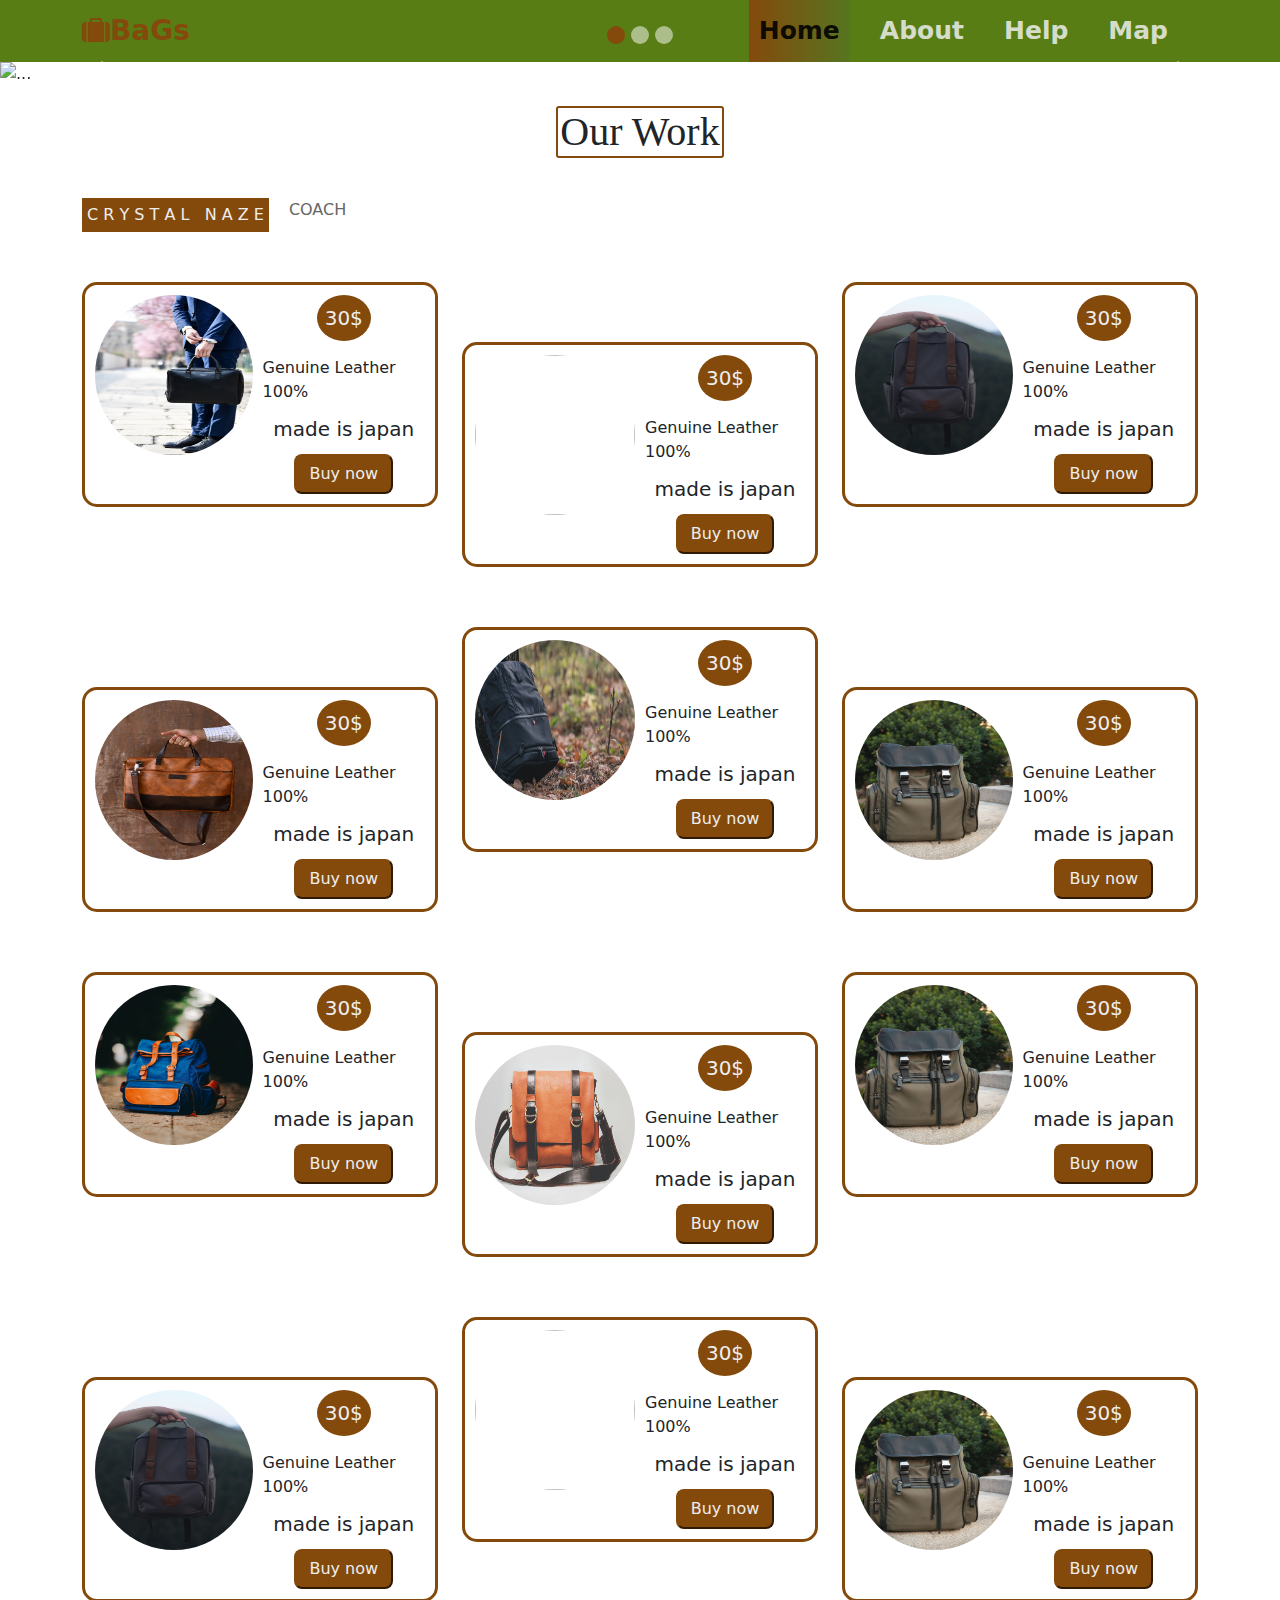
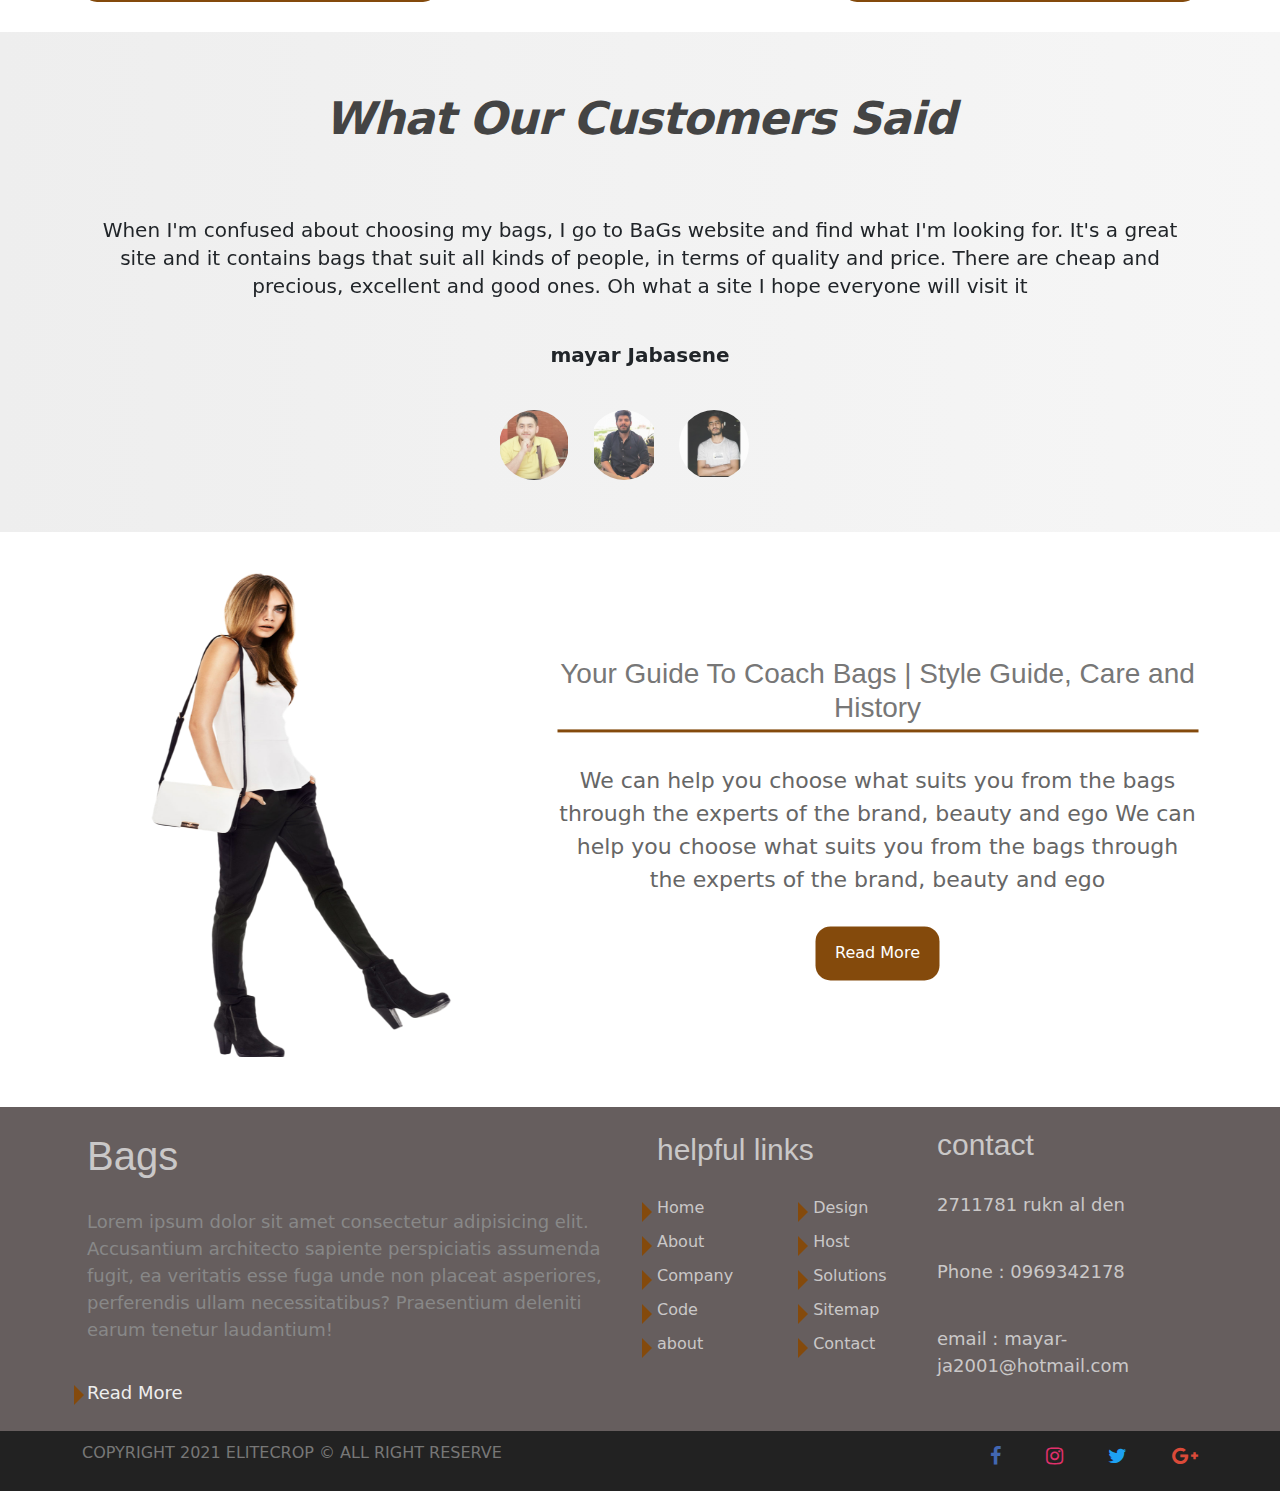
==== commit 3585d31e: "rework" ====
--- a/index.html
+++ b/index.html
@@ -20,10 +20,10 @@
         
         <div class="container">
             <a class="navbar-brand" href="#"><i class="fa fa-suitcase fa-spin "></i>BaGs</a>
-            <button class="navbar-toggler" type="button" data-bs-toggle="collapse" data-bs-target="#navbarSupportedContent" aria-controls="navbarSupportedContent" aria-expanded="false" aria-label="Toggle navigation">
+            <button class="navbar-toggler" type="button" data-bs-toggle="collapse" data-bs-target="#main" aria-controls="main" aria-expanded="false" aria-label="Toggle navigation">
             <span class="navbar-toggler-icon"></span>
             </button>
-            <div class="collapse navbar-collapse" id="navbarSupportedContent">
+            <div class="collapse navbar-collapse" id="main">
             <ul class="navbar-nav ms-auto mb-2 mb-lg-0">
                 <li class="nav-item">
                 <a class="nav-link active" aria-current="page" href="#">Home</a>
@@ -598,16 +598,16 @@
 
                     <div class="carousel-item">
                         <p class="lead">When I'm confused about choosing my bags, I go to BaGs  website and find what I'm looking for. It's a great site and it contains bags that suit all kinds of people, in terms of quality and price. There are cheap and precious, excellent and good ones. Oh what a site I hope everyone will visit it </p>
-                        <span> Baraa Jabasene </span>
+                        <span> mouhamd tallo </span>
                     </div>
                     
                     <div class="carousel-item">
                             <p class="lead">When I'm confused about choosing my bags, I go to BaGs  website and find what I'm looking for. It's a great site and it contains bags that suit all kinds of people, in terms of quality and price. There are cheap and precious, excellent and good ones. Oh what a site I hope everyone will visit it </p>
-                            <span> qamar Jabasene </span>
+                            <span> hasan sharaf </span>
                     </div>
                 </div>
                 
-                <div class="carousel-indicators">
+                <div class="carousel-indicator">
                     <li type="button" data-bs-target="#cus" data-bs-slide-to="0" class="active" aria-current="true" aria-label="Slide 1"><img class="img-circle" src="image/photo_2021-06-05_19-22-41.jpg"></li>
                     <li type="button" data-bs-target="#cus" data-bs-slide-to="1" aria-label="Slide 2"><img class="img-circle" src="image/photo_2021-06-05_19-26-27.jpg"></li>
                     <li type="button" data-bs-target="#cus" data-bs-slide-to="2" aria-label="Slide 3"><img class="img-circle" src="image/photo_2021-06-05_19-24-52.jpg"></li>
--- a/css/main.css
+++ b/css/main.css
@@ -34,10 +34,10 @@
   position: relative;
   width: 100%;
   overflow: hidden;
+  max-height: calc(100vh - 61.5px);
 }
 .ss .carousel-inner img {
-  max-height: 690px;
-  height: 690px;
+  height: 100%;
 }
 .ss .carousel-caption {
   position: absolute;
@@ -252,7 +252,7 @@
 
 /*start Customers*/
 .Customers {
-  height: 500px;
+  min-height: 500px;
   background-image: linear-gradient(to right, #eee, #f6f6f6);
   padding-top: 10px;
 }
@@ -294,12 +294,10 @@
   font-weight: bold;
   margin-bottom: 0;
 }
+/* .carousel-indicators {
+  position: none;
+}
 .Customers .carousel-indicators {
-  position: absolute;
-  right: 0;
-  bottom: -60;
-  top: 100px;
-  left: 0;
   z-index: 2;
   display: flex;
   justify-content: center;
@@ -310,11 +308,6 @@
 }
 
 .Customers .carousel-indicators {
-  position: absolute;
-  right: 0;
-  bottom: -60;
-  top: 150px;
-  left: 0;
   z-index: 2;
   display: flex;
   justify-content: center;
@@ -322,9 +315,22 @@
   margin-right: 15%;
   margin-bottom: 1rem;
   margin-left: 15%;
-}
-
-.Customers .carousel-indicators li {
+} */
+.carousel-indicator {
+  position: none;
+  right: 0;
+  bottom: 0;
+  left: 0;
+  z-index: 2;
+  display: flex;
+  justify-content: center;
+  padding: 0;
+  margin-right: 15%;
+  margin-bottom: 1rem;
+  margin-left: 15%;
+  list-style: none;
+}
+.Customers .carousel-indicator li {
   text-indent: 0;
   width: 70px;
   height: 70px;
@@ -333,17 +339,10 @@
   margin: 10px;
   overflow: hidden;
   opacity: 0.8;
-}
-
-.Customers .carousel-indicators .active {
-  width: 80px;
-  height: 80px;
-  margin-bottom: 5px;
-  opacity: 1;
-  border: 3px solid #844a0c;
-}
-
-.Customers .carousel-indicators li img {
+  margin-top: 40px;
+}
+
+.Customers .carousel-indicator li img {
   max-width: 100%;
   max-height: 100%;
 }
@@ -551,6 +550,7 @@
   /* overflow: hidden; */
   padding-top: 20px;
   padding-bottom: 20px;
+  overflow: hidden;
 }
 
 .spikes {
@@ -600,7 +600,7 @@
   height: 500px;
 }
 .slider-a .image img {
-  width: 100%;
+  width: 90%;
   height: 100%;
   transition: 0.5s;
   animation: imgt 2s infinite alternate;
--- a/css/media.css
+++ b/css/media.css
@@ -1,64 +1,8 @@
 @media (max-width: 350px) {
-  .Customers {
-    height: 800px;
-    background-image: linear-gradient(to right, #eee, #f6f6f6);
-    padding-top: 10px;
-  }
-  .Customers .carousel-indicators {
-    top: 375px;
-  }
 }
 
 /*smart phone and tablet*/
 @media (min-width: 500px) {
-  .Customers {
-    padding-top: 50px;
-    padding-bottom: 50px;
-    background-color: #eee;
-    position: relative;
-    height: 620px;
-  }
-
-  .Customers .carousel-indicators li {
-    text-indent: 0;
-
-    width: 20px;
-    height: 20px;
-    border-radius: 50%;
-    background: none;
-    margin: 10px;
-    overflow: hidden;
-    opacity: 0.4;
-  }
-
-  .Customers .carousel-indicators {
-    position: absolute;
-    right: 0;
-    bottom: -60;
-    top: 120px;
-    left: 0;
-    z-index: 2;
-    display: flex;
-    justify-content: center;
-    padding: 0;
-    margin-right: 15%;
-    margin-bottom: 1rem;
-    margin-left: 15%;
-  }
-
-  .Customers .carousel-indicators {
-    position: absolute;
-    right: 0;
-    bottom: -60;
-    top: 250px;
-    left: 0;
-    z-index: 2;
-    display: flex;
-    justify-content: center;
-    padding: 0;
-    margin-right: 15%;
-    margin-bottom: 1rem;
-  }
 }
 
 /*small screen*/
